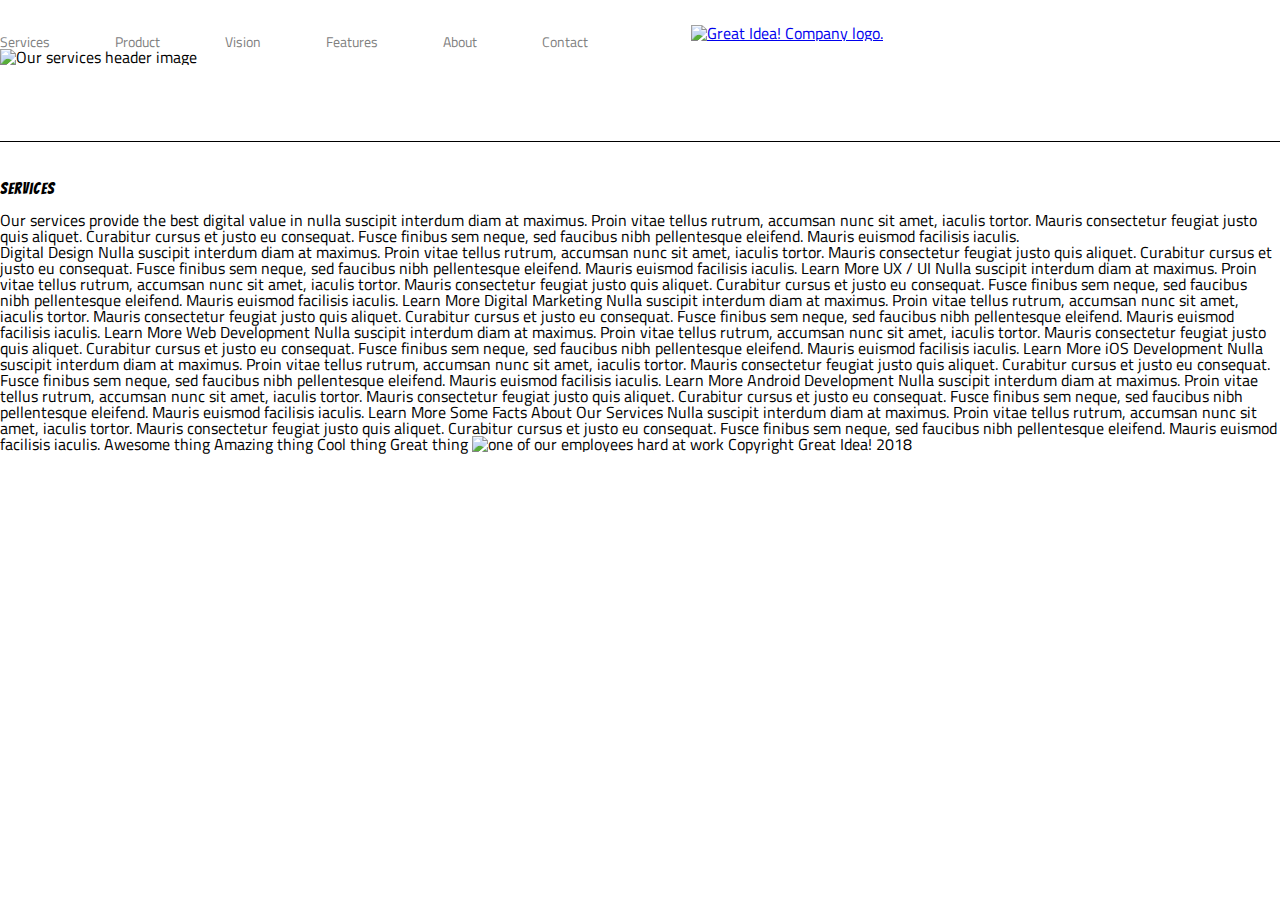
==== great-idea/services.html @ df61e32b "upload UI II project temporary work" ====
<!-- copy and paste your index.html page structure in here, markup the content provided after that -->
<!doctype html>

<html lang="en">
<head>
  <meta charset="utf-8">
  <title>Great Idea! - Services</title>
  <link href="https://fonts.googleapis.com/css?family=Bangers|Titillium+Web" rel="stylesheet">
  <link rel="stylesheet" href="css/index.css">
  <!--[if lt IE 9]>
    <script src="https://cdnjs.cloudflare.com/ajax/libs/html5shiv/3.7.3/html5shiv.js"></script>
  <![endif]-->
</head>
<body>
    <!-- Copy and paste your HTML from the first UI project here -->
    <div class="services">
      <header>
        <nav>
          <a href="services.html">Services</a>
          <a href="#">Product</a>
          <a href="#">Vision</a>
          <a href="#">Features</a>
          <a href="#">About</a>
          <a href="#">Contact</a>
        </nav>
          <a href="index.html"><img class="logo" src="img/logo.png" alt="Great Idea! Company logo."></a>
      </header>
      <img class="services-header-img" src="img/services-header.jpg" alt="Our services header image">
    <section class="main-content">
        <div class="services-intro">
            <h1>Services</h1>
            <p>Our services provide the best digital value in nulla suscipit interdum diam at maximus. Proin vitae tellus rutrum, accumsan nunc sit amet, iaculis tortor. Mauris consectetur feugiat justo quis aliquet. Curabitur cursus et justo eu consequat. Fusce finibus sem neque, sed faucibus nibh pellentesque eleifend. Mauris euismod facilisis iaculis.</p>

        </div>


Digital Design

Nulla suscipit interdum diam at maximus. Proin vitae tellus rutrum, accumsan nunc sit amet, iaculis tortor. Mauris consectetur feugiat justo quis aliquet. Curabitur cursus et justo eu consequat. Fusce finibus sem neque, sed faucibus nibh pellentesque
eleifend. Mauris euismod facilisis iaculis.

Learn More



UX / UI

Nulla suscipit interdum diam at maximus. Proin vitae tellus rutrum, accumsan nunc sit amet, iaculis tortor. Mauris consectetur feugiat justo quis aliquet. Curabitur cursus et justo eu consequat. Fusce finibus sem neque, sed faucibus nibh pellentesque
eleifend. Mauris euismod facilisis iaculis.

Learn More



Digital Marketing

Nulla suscipit interdum diam at maximus. Proin vitae tellus rutrum, accumsan nunc sit amet, iaculis tortor. Mauris consectetur feugiat justo quis aliquet. Curabitur cursus et justo eu consequat. Fusce finibus sem neque, sed faucibus nibh pellentesque
eleifend. Mauris euismod facilisis iaculis.

Learn More



Web Development

Nulla suscipit interdum diam at maximus. Proin vitae tellus rutrum, accumsan nunc sit amet, iaculis tortor. Mauris consectetur feugiat justo quis aliquet. Curabitur cursus et justo eu consequat. Fusce finibus sem neque, sed faucibus nibh pellentesque
eleifend. Mauris euismod facilisis iaculis.

Learn More



iOS Development

Nulla suscipit interdum diam at maximus. Proin vitae tellus rutrum, accumsan nunc sit amet, iaculis tortor. Mauris consectetur feugiat justo quis aliquet. Curabitur cursus et justo eu consequat. Fusce finibus sem neque, sed faucibus nibh pellentesque
eleifend. Mauris euismod facilisis iaculis.

Learn More



Android Development

Nulla suscipit interdum diam at maximus. Proin vitae tellus rutrum, accumsan nunc sit amet, iaculis tortor. Mauris consectetur feugiat justo quis aliquet. Curabitur cursus et justo eu consequat. Fusce finibus sem neque, sed faucibus nibh pellentesque
eleifend. Mauris euismod facilisis iaculis.

Learn More


Some Facts About Our Services

Nulla suscipit interdum diam at maximus. Proin vitae tellus rutrum, accumsan nunc sit amet, iaculis tortor. Mauris consectetur feugiat justo quis aliquet. Curabitur cursus et justo eu consequat. Fusce finibus sem neque, sed faucibus nibh pellentesque
eleifend. Mauris euismod facilisis iaculis.


Awesome thing
Amazing thing
Cool thing
Great thing

<img class="services-info-img" src="img/services-info.png" alt="one of our employees hard at work">

Copyright Great Idea! 2018
            </section>
    </div>
    </body>
</html>
---- great-idea/css/index.css ----
/* http://meyerweb.com/eric/tools/css/reset/ 
   v2.0 | 20110126
   License: none (public domain)
*/

html, body, div, span, applet, object, iframe,
h1, h2, h3, h4, h5, h6, p, blockquote, pre,
a, abbr, acronym, address, big, cite, code,
del, dfn, em, img, ins, kbd, q, s, samp,
small, strike, strong, sub, sup, tt, var,
b, u, i, center,
dl, dt, dd, ol, ul, li,
fieldset, form, label, legend,
table, caption, tbody, tfoot, thead, tr, th, td,
article, aside, canvas, details, embed, 
figure, figcaption, footer, header, hgroup, 
menu, nav, output, ruby, section, summary,
time, mark, audio, video {
	margin: 0;
	padding: 0;
	border: 0;
	font-size: 100%;
	font: inherit;
	vertical-align: baseline;
}
/* HTML5 display-role reset for older browsers */
article, aside, details, figcaption, figure, 
footer, header, hgroup, menu, nav, section {
	display: block;
}
body {
	line-height: 1;
}
ol, ul {
	list-style: none;
}
blockquote, q {
	quotes: none;
}
blockquote:before, blockquote:after,
q:before, q:after {
	content: '';
	content: none;
}
table {
	border-collapse: collapse;
	border-spacing: 0;
}

/* Set every element's box-sizing to border-box */
* {
    box-sizing: border-box;
}

html, body {
    height: 100%;
    font-family: 'Titillium Web', sans-serif;
}

h1, h2, h3, h4, h5 {
    font-family: 'Bangers', cursive;
    letter-spacing: 1px;
    margin-bottom: 15px;
}

/* Copy and paste your work from yesterday here and start to refactor into flexbox */

.container {
  width: 880px;
  /* TB LR */
  margin: 0 auto;
}

/* header */
header{
    display: flex;
}

header nav {
  display: flex;
  width: 691px;
    
  vertical-align: top;
  margin-top: 35px;
/*  border: 1px solid red;*/
}

header nav a {
  display: flex;
  margin-right: 65px;
  font-size: 14px;
  color: gray;
  text-decoration: none;
}

header nav a:hover {
  text-decoration: underline;
}

header nav a:first-child {
  margin-left: 0;
}

header nav a:last-child {
  margin-right: 0;
}

header .logo {
  display: flex;
  margin-top: 25px;
}

/* cta */
.cta {
    display:flex;
    width=100%;
    border:1px solid red;
    flex-direction:row;
    justify-content: space-between;`
}

.cta .cta-text {
/*  display: inline-block;*/
  vertical-align: top;
  font-size: 77px;
  margin-top: 120px;
  text-align: center;
  padding: 0px 90px;
}

.cta .cta-text button {
  background: white;
  vertical-align: top;
  margin-top: 6px;
  padding: 8px 44px;
  font-size: 17px;
  border: 1px solid black;
  cursor: pointer;
}

.cta .cta-text button:hover {
  background: black;
  color: white;
}

.cta img {
/*  display: inline-block;*/
  margin-top: 69px;
}

.main-content {
  border-top: 1px solid black;
  margin-top: 76px;
  padding-top: 39px;
}

.main-content .top-content {
  display: flex;
  flex-direction: row;
  justify-content: space-between;
/*  padding: 0 10px;*/
}

.main-content .top-content .text-content {
  width: 410px;
  display: flex;
  flex-direction: column;
  margin-right: 34px;
}

.main-content .top-content .text-content:last-child {
  margin-right: 0;
}

.main-content .middle-img {
  margin-top: 45px;
}

.main-content .bottom-content {
  display: flex;
  flex-direction: row;
  justify-content: space-between;

  margin-top: 37px;
/*  padding: 0 10px;
*/
}

.main-content .bottom-content .text-content {
  width: 275px;
  display: flex;
  flex-direction: column;
  margin-right: 12px;
}

.main-content .bottom-content .text-content:last-child {
  margin-right: 0;
}

.contact {
  margin-top: 57px;
  border-top: 1px solid black;
  padding: 39px 10px 0;
}

.contact p {
  margin: 20px 0;
}

footer {
  margin: 32px 0;
  text-align: center;
  font-size: 14px;
}
nav .nav-anchor {
    
}
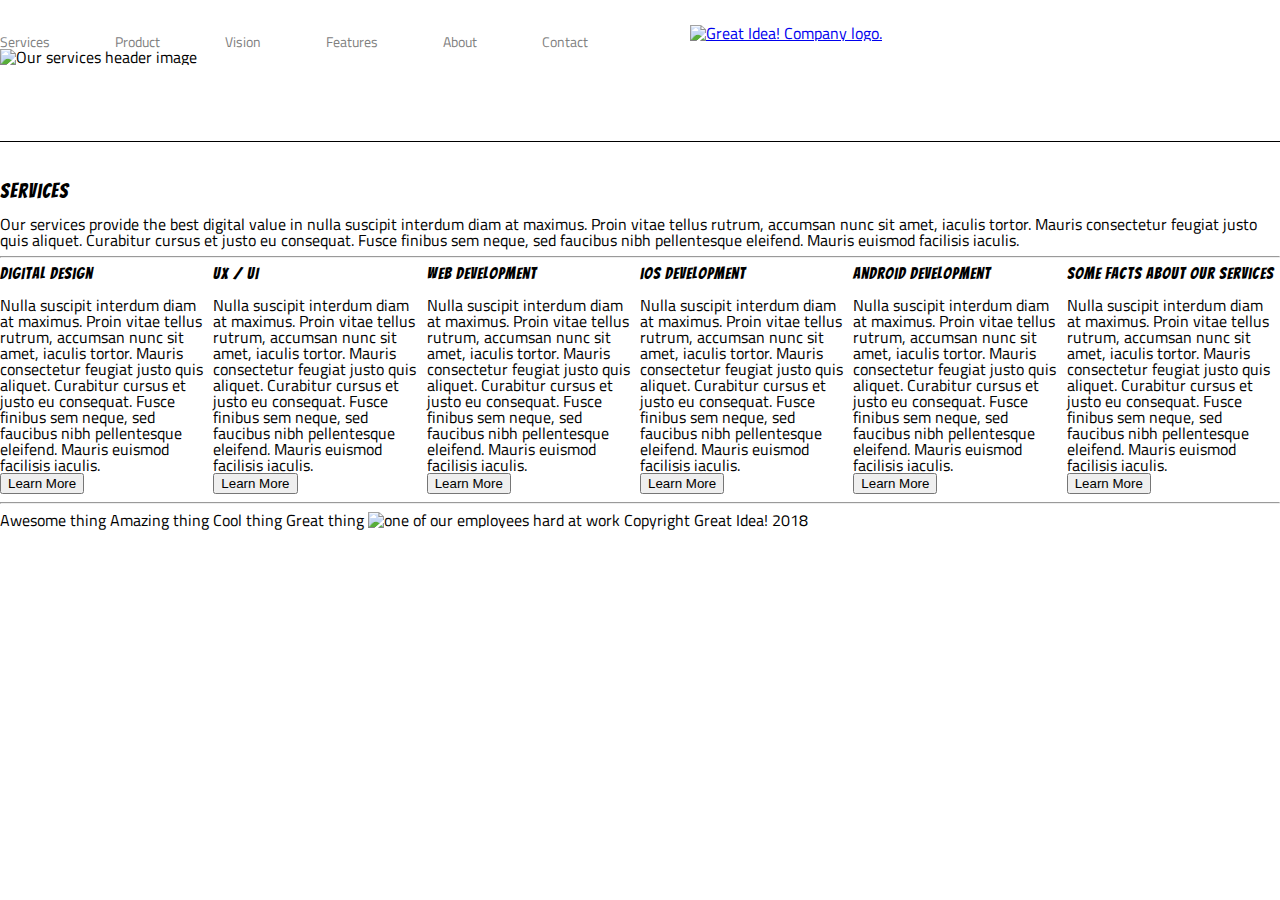
==== commit 0f5dff11: "update UI II prject files" ====
--- a/great-idea/services.html
+++ b/great-idea/services.html
@@ -27,71 +27,47 @@
           <a href="index.html"><img class="logo" src="img/logo.png" alt="Great Idea! Company logo."></a>
       </header>
       <img class="services-header-img" src="img/services-header.jpg" alt="Our services header image">
-    <section class="main-content">
+      <section class="main-content">
         <div class="services-intro">
             <h1>Services</h1>
             <p>Our services provide the best digital value in nulla suscipit interdum diam at maximus. Proin vitae tellus rutrum, accumsan nunc sit amet, iaculis tortor. Mauris consectetur feugiat justo quis aliquet. Curabitur cursus et justo eu consequat. Fusce finibus sem neque, sed faucibus nibh pellentesque eleifend. Mauris euismod facilisis iaculis.</p>
+        </div>
+        <hr>
+        <div class="service-type-container">
+            <div class="service-types">  
+                <h1>Digital Design</h1>
+                <p>Nulla suscipit interdum diam at maximus. Proin vitae tellus rutrum, accumsan nunc sit amet, iaculis tortor. Mauris consectetur feugiat justo quis aliquet. Curabitur cursus et justo eu consequat. Fusce finibus sem neque, sed faucibus nibh pellentesque eleifend. Mauris euismod facilisis iaculis.</p>
+                <button>Learn More</button>
+            </div>
+            <div class="service-types">  
+                <h1>UX / UI</h1>
+                <p>Nulla suscipit interdum diam at maximus. Proin vitae tellus rutrum, accumsan nunc sit amet, iaculis tortor. Mauris consectetur feugiat justo quis aliquet. Curabitur cursus et justo eu consequat. Fusce finibus sem neque, sed faucibus nibh pellentesque
+eleifend. Mauris euismod facilisis iaculis.</p>
+                <button>Learn More</button>
+            </div>
+            <div class="service-types">  
+                <h1>Web Development</h1>
+                <p>Nulla suscipit interdum diam at maximus. Proin vitae tellus rutrum, accumsan nunc sit amet, iaculis tortor. Mauris consectetur feugiat justo quis aliquet. Curabitur cursus et justo eu consequat. Fusce finibus sem neque, sed faucibus nibh pellentesque eleifend. Mauris euismod facilisis iaculis.</p>
+                <button>Learn More</button>
+            </div>
+            <div class="service-types">  
+                <h1>iOS Development</h1>
+                <p>Nulla suscipit interdum diam at maximus. Proin vitae tellus rutrum, accumsan nunc sit amet, iaculis tortor. Mauris consectetur feugiat justo quis aliquet. Curabitur cursus et justo eu consequat. Fusce finibus sem neque, sed faucibus nibh pellentesque eleifend. Mauris euismod facilisis iaculis.</p>
+                <button>Learn More</button>
+            </div>
+            <div class="service-types">  
+                <h1>Android Development</h1>
+                <p>Nulla suscipit interdum diam at maximus. Proin vitae tellus rutrum, accumsan nunc sit amet, iaculis tortor. Mauris consectetur feugiat justo quis aliquet. Curabitur cursus et justo eu consequat. Fusce finibus sem neque, sed faucibus nibh pellentesque eleifend. Mauris euismod facilisis iaculis.</p>
+                <button>Learn More</button>
+            </div>
+            <div class="service-types">  
+                <h1>Some Facts About Our Services</h1>
+                <p>Nulla suscipit interdum diam at maximus. Proin vitae tellus rutrum, accumsan nunc sit amet, iaculis tortor. Mauris consectetur feugiat justo quis aliquet. Curabitur cursus et justo eu consequat. Fusce finibus sem neque, sed faucibus nibh pellentesque eleifend. Mauris euismod facilisis iaculis.</p>
+                <button>Learn More</button> 
+            </div>
+        </div>
+        <hr>
 
-        </div>
-
-
-Digital Design
-
-Nulla suscipit interdum diam at maximus. Proin vitae tellus rutrum, accumsan nunc sit amet, iaculis tortor. Mauris consectetur feugiat justo quis aliquet. Curabitur cursus et justo eu consequat. Fusce finibus sem neque, sed faucibus nibh pellentesque
-eleifend. Mauris euismod facilisis iaculis.
-
-Learn More
-
-
-
-UX / UI
-
-Nulla suscipit interdum diam at maximus. Proin vitae tellus rutrum, accumsan nunc sit amet, iaculis tortor. Mauris consectetur feugiat justo quis aliquet. Curabitur cursus et justo eu consequat. Fusce finibus sem neque, sed faucibus nibh pellentesque
-eleifend. Mauris euismod facilisis iaculis.
-
-Learn More
-
-
-
-Digital Marketing
-
-Nulla suscipit interdum diam at maximus. Proin vitae tellus rutrum, accumsan nunc sit amet, iaculis tortor. Mauris consectetur feugiat justo quis aliquet. Curabitur cursus et justo eu consequat. Fusce finibus sem neque, sed faucibus nibh pellentesque
-eleifend. Mauris euismod facilisis iaculis.
-
-Learn More
-
-
-
-Web Development
-
-Nulla suscipit interdum diam at maximus. Proin vitae tellus rutrum, accumsan nunc sit amet, iaculis tortor. Mauris consectetur feugiat justo quis aliquet. Curabitur cursus et justo eu consequat. Fusce finibus sem neque, sed faucibus nibh pellentesque
-eleifend. Mauris euismod facilisis iaculis.
-
-Learn More
-
-
-
-iOS Development
-
-Nulla suscipit interdum diam at maximus. Proin vitae tellus rutrum, accumsan nunc sit amet, iaculis tortor. Mauris consectetur feugiat justo quis aliquet. Curabitur cursus et justo eu consequat. Fusce finibus sem neque, sed faucibus nibh pellentesque
-eleifend. Mauris euismod facilisis iaculis.
-
-Learn More
-
-
-
-Android Development
-
-Nulla suscipit interdum diam at maximus. Proin vitae tellus rutrum, accumsan nunc sit amet, iaculis tortor. Mauris consectetur feugiat justo quis aliquet. Curabitur cursus et justo eu consequat. Fusce finibus sem neque, sed faucibus nibh pellentesque
-eleifend. Mauris euismod facilisis iaculis.
-
-Learn More
-
-
-Some Facts About Our Services
-
-Nulla suscipit interdum diam at maximus. Proin vitae tellus rutrum, accumsan nunc sit amet, iaculis tortor. Mauris consectetur feugiat justo quis aliquet. Curabitur cursus et justo eu consequat. Fusce finibus sem neque, sed faucibus nibh pellentesque
-eleifend. Mauris euismod facilisis iaculis.
 
 
 Awesome thing
@@ -102,6 +78,7 @@
 <img class="services-info-img" src="img/services-info.png" alt="one of our employees hard at work">
 
 Copyright Great Idea! 2018
+          
             </section>
     </div>
     </body>
--- a/great-idea/css/index.css
+++ b/great-idea/css/index.css
@@ -78,7 +78,7 @@
 
 header nav {
   display: flex;
-  width: 691px;
+  width: 690px;
     
   vertical-align: top;
   margin-top: 35px;
@@ -113,14 +113,11 @@
 /* cta */
 .cta {
     display:flex;
-    width=100%;
-    border:1px solid red;
-    flex-direction:row;
-    justify-content: space-between;`
+    flex-direction: row;
 }
 
 .cta .cta-text {
-/*  display: inline-block;*/
+/*    display: flex;*/
   vertical-align: top;
   font-size: 77px;
   margin-top: 120px;
@@ -144,21 +141,22 @@
 }
 
 .cta img {
-/*  display: inline-block;*/
+  display: flex;
   margin-top: 69px;
 }
 
 .main-content {
   border-top: 1px solid black;
+    
   margin-top: 76px;
   padding-top: 39px;
 }
 
 .main-content .top-content {
+/*  padding: 0 10px;*/
   display: flex;
   flex-direction: row;
   justify-content: space-between;
-/*  padding: 0 10px;*/
 }
 
 .main-content .top-content .text-content {
@@ -177,20 +175,19 @@
 }
 
 .main-content .bottom-content {
-  display: flex;
-  flex-direction: row;
+  margin-top: 37px;
+  padding: 0 10px;
+    display: flex;
+    flex-direction: row;
   justify-content: space-between;
-
-  margin-top: 37px;
-/*  padding: 0 10px;
-*/
 }
 
 .main-content .bottom-content .text-content {
   width: 275px;
   display: flex;
+  margin-right: 12px;
   flex-direction: column;
-  margin-right: 12px;
+/*  justify-content: space-between;*/
 }
 
 .main-content .bottom-content .text-content:last-child {
@@ -212,6 +209,23 @@
   text-align: center;
   font-size: 14px;
 }
-nav .nav-anchor {
+.services .main-content .services-intro{
+    display:flex;
+/*    border:1px solid red;*/
+    flex-direction:column;
+}
+.services .main-content .services-intro h1 {
+    font-size: 20px;
+}
+.services .service-type-container {
+    display:flex;
+    align-content:center;
+/*    border: 1px solid red;*/
+    flex-flow: row, wrap;
+}
+.services .service-type-container .service-types {
+/*    display:flex;*/
+    width: 600px;
+/*    border: 1px solid blue;*/
     
 }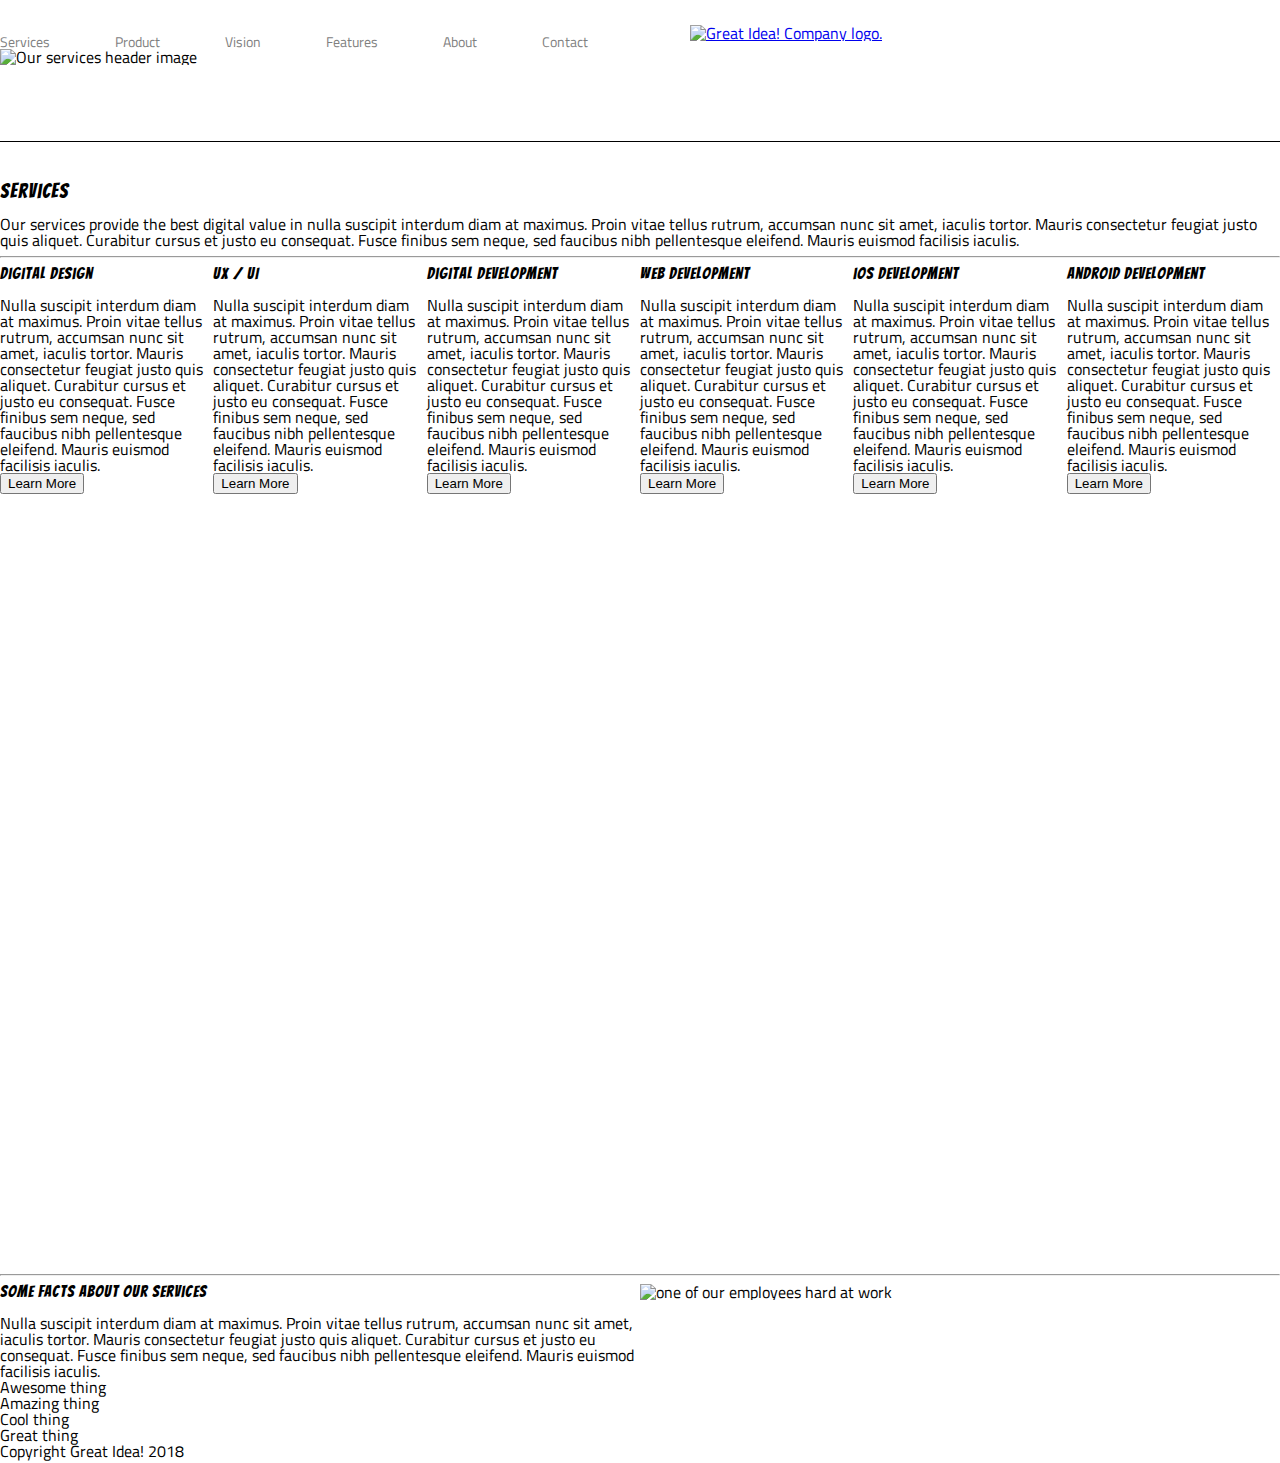
==== commit b0bf7a72: "update project UI II project" ====
--- a/great-idea/services.html
+++ b/great-idea/services.html
@@ -46,6 +46,11 @@
                 <button>Learn More</button>
             </div>
             <div class="service-types">  
+                <h1>Digital Development</h1>
+                <p>Nulla suscipit interdum diam at maximus. Proin vitae tellus rutrum, accumsan nunc sit amet, iaculis tortor. Mauris consectetur feugiat justo quis aliquet. Curabitur cursus et justo eu consequat. Fusce finibus sem neque, sed faucibus nibh pellentesque eleifend. Mauris euismod facilisis iaculis.</p>
+                <button>Learn More</button>
+            </div>
+            <div class="service-types">  
                 <h1>Web Development</h1>
                 <p>Nulla suscipit interdum diam at maximus. Proin vitae tellus rutrum, accumsan nunc sit amet, iaculis tortor. Mauris consectetur feugiat justo quis aliquet. Curabitur cursus et justo eu consequat. Fusce finibus sem neque, sed faucibus nibh pellentesque eleifend. Mauris euismod facilisis iaculis.</p>
                 <button>Learn More</button>
@@ -58,24 +63,25 @@
             <div class="service-types">  
                 <h1>Android Development</h1>
                 <p>Nulla suscipit interdum diam at maximus. Proin vitae tellus rutrum, accumsan nunc sit amet, iaculis tortor. Mauris consectetur feugiat justo quis aliquet. Curabitur cursus et justo eu consequat. Fusce finibus sem neque, sed faucibus nibh pellentesque eleifend. Mauris euismod facilisis iaculis.</p>
-                <button>Learn More</button>
-            </div>
-            <div class="service-types">  
-                <h1>Some Facts About Our Services</h1>
-                <p>Nulla suscipit interdum diam at maximus. Proin vitae tellus rutrum, accumsan nunc sit amet, iaculis tortor. Mauris consectetur feugiat justo quis aliquet. Curabitur cursus et justo eu consequat. Fusce finibus sem neque, sed faucibus nibh pellentesque eleifend. Mauris euismod facilisis iaculis.</p>
                 <button>Learn More</button> 
             </div>
         </div>
         <hr>
+        <div class="bottom">
+            <div class="bottom-text">
+                <h1>Some Facts About Our Services</h1>
+                <p>Nulla suscipit interdum diam at maximus. Proin vitae tellus rutrum, accumsan nunc sit amet, iaculis tortor. Mauris consectetur feugiat justo quis aliquet. Curabitur cursus et justo eu consequat. Fusce finibus sem neque, sed faucibus nibh pellentesque eleifend. Mauris euismod facilisis iaculis.</p>
+                <ul style="list-style-type:square">
+                    <li>Awesome thing</li>
+                    <li>Amazing thing</li>
+                    <li>Cool thing</li>
+                    <li>Great thing</li>
+                </ul>
+            </div>
+            <img class="services-info-img" src="img/services-info.png" alt="one of our employees hard at work">
+        </div>
 
 
-
-Awesome thing
-Amazing thing
-Cool thing
-Great thing
-
-<img class="services-info-img" src="img/services-info.png" alt="one of our employees hard at work">
 
 Copyright Great Idea! 2018
           
--- a/great-idea/css/index.css
+++ b/great-idea/css/index.css
@@ -222,10 +222,24 @@
     align-content:center;
 /*    border: 1px solid red;*/
     flex-flow: row, wrap;
+    height: 1000px;
+    
 }
 .services .service-type-container .service-types {
 /*    display:flex;*/
-    width: 600px;
+    width: 500px;
 /*    border: 1px solid blue;*/
     
+}
+.services .bottom {
+/*    border:1px solid red;   */
+    display:flex;
+    flex-direction: row;
+}
+.services .bottom .bottom-text {
+    width:50%;
+}
+.services .bottom .services-info-img {
+    width:50%;
+    height:100%;
 }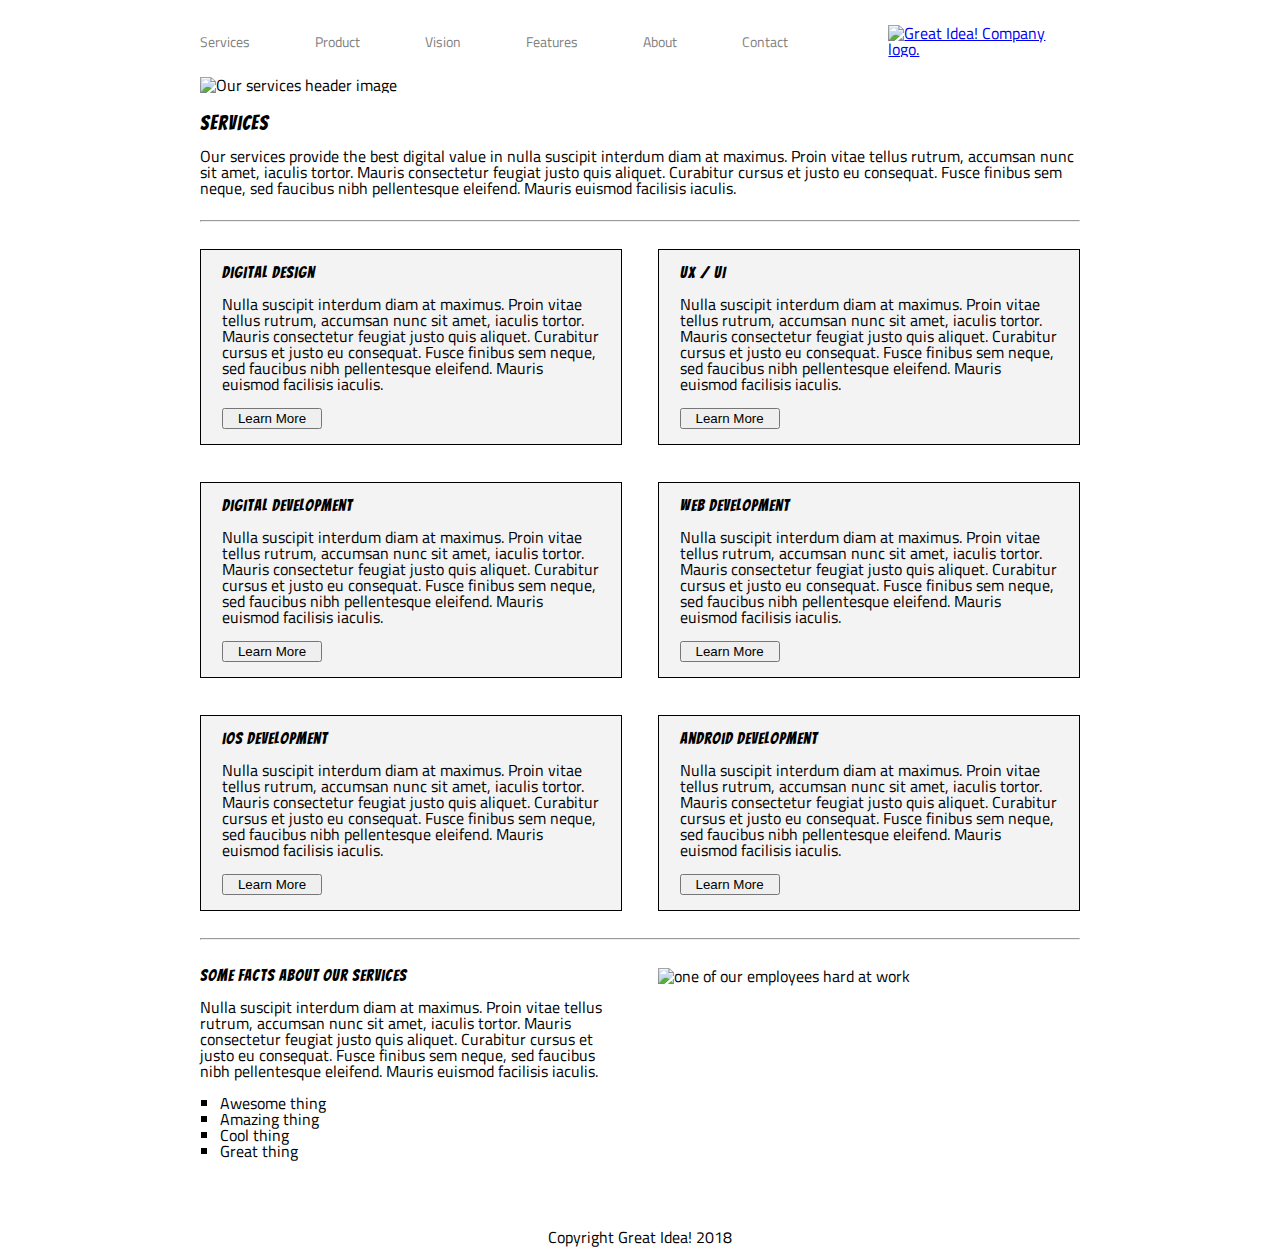
==== commit 2d37bd88: "update UI Flexbox project" ====
--- a/great-idea/services.html
+++ b/great-idea/services.html
@@ -25,67 +25,76 @@
           <a href="#">Contact</a>
         </nav>
           <a href="index.html"><img class="logo" src="img/logo.png" alt="Great Idea! Company logo."></a>
-      </header>
-      <img class="services-header-img" src="img/services-header.jpg" alt="Our services header image">
+      </header>      
+      <img class="services-header-img" src="img/services-header.jpg" alt="Our services header image"><br><br>
       <section class="main-content">
         <div class="services-intro">
             <h1>Services</h1>
             <p>Our services provide the best digital value in nulla suscipit interdum diam at maximus. Proin vitae tellus rutrum, accumsan nunc sit amet, iaculis tortor. Mauris consectetur feugiat justo quis aliquet. Curabitur cursus et justo eu consequat. Fusce finibus sem neque, sed faucibus nibh pellentesque eleifend. Mauris euismod facilisis iaculis.</p>
-        </div>
+        </div><br>
         <hr>
         <div class="service-type-container">
-            <div class="service-types">  
-                <h1>Digital Design</h1>
-                <p>Nulla suscipit interdum diam at maximus. Proin vitae tellus rutrum, accumsan nunc sit amet, iaculis tortor. Mauris consectetur feugiat justo quis aliquet. Curabitur cursus et justo eu consequat. Fusce finibus sem neque, sed faucibus nibh pellentesque eleifend. Mauris euismod facilisis iaculis.</p>
-                <button>Learn More</button>
+            <div class="service-type-box">
+                <div class="service-types">  
+                    <h1>Digital Design</h1>
+                    <p>Nulla suscipit interdum diam at maximus. Proin vitae tellus rutrum, accumsan nunc sit amet, iaculis tortor. Mauris consectetur feugiat justo quis aliquet. Curabitur cursus et justo eu consequat. Fusce finibus sem neque, sed faucibus nibh pellentesque eleifend. Mauris euismod facilisis iaculis.</p><br>
+                    <button>Learn More</button>
+                </div>
             </div>
-            <div class="service-types">  
-                <h1>UX / UI</h1>
-                <p>Nulla suscipit interdum diam at maximus. Proin vitae tellus rutrum, accumsan nunc sit amet, iaculis tortor. Mauris consectetur feugiat justo quis aliquet. Curabitur cursus et justo eu consequat. Fusce finibus sem neque, sed faucibus nibh pellentesque
-eleifend. Mauris euismod facilisis iaculis.</p>
-                <button>Learn More</button>
+            <div class="service-type-box">
+                <div class="service-types">  
+                    <h1>UX / UI</h1>
+                    <p>Nulla suscipit interdum diam at maximus. Proin vitae tellus rutrum, accumsan nunc sit amet, iaculis tortor. Mauris consectetur feugiat justo quis aliquet. Curabitur cursus et justo eu consequat. Fusce finibus sem neque, sed faucibus nibh pellentesque eleifend. Mauris euismod facilisis iaculis.</p><br>
+                    <button>Learn More</button>
+                </div>
             </div>
-            <div class="service-types">  
-                <h1>Digital Development</h1>
-                <p>Nulla suscipit interdum diam at maximus. Proin vitae tellus rutrum, accumsan nunc sit amet, iaculis tortor. Mauris consectetur feugiat justo quis aliquet. Curabitur cursus et justo eu consequat. Fusce finibus sem neque, sed faucibus nibh pellentesque eleifend. Mauris euismod facilisis iaculis.</p>
-                <button>Learn More</button>
+            <div class="service-type-box">
+                <div class="service-types">  
+                    <h1>Digital Development</h1>
+                    <p>Nulla suscipit interdum diam at maximus. Proin vitae tellus rutrum, accumsan nunc sit amet, iaculis tortor. Mauris consectetur feugiat justo quis aliquet. Curabitur cursus et justo eu consequat. Fusce finibus sem neque, sed faucibus nibh pellentesque eleifend. Mauris euismod facilisis iaculis.</p><br>
+                    <button>Learn More</button>
+                </div>
             </div>
-            <div class="service-types">  
-                <h1>Web Development</h1>
-                <p>Nulla suscipit interdum diam at maximus. Proin vitae tellus rutrum, accumsan nunc sit amet, iaculis tortor. Mauris consectetur feugiat justo quis aliquet. Curabitur cursus et justo eu consequat. Fusce finibus sem neque, sed faucibus nibh pellentesque eleifend. Mauris euismod facilisis iaculis.</p>
-                <button>Learn More</button>
+            <div class="service-type-box">
+                <div class="service-types">  
+                    <h1>Web Development</h1>
+                    <p>Nulla suscipit interdum diam at maximus. Proin vitae tellus rutrum, accumsan nunc sit amet, iaculis tortor. Mauris consectetur feugiat justo quis aliquet. Curabitur cursus et justo eu consequat. Fusce finibus sem neque, sed faucibus nibh pellentesque eleifend. Mauris euismod facilisis iaculis.</p><br>
+                    <button>Learn More</button>
+                </div>
             </div>
-            <div class="service-types">  
-                <h1>iOS Development</h1>
-                <p>Nulla suscipit interdum diam at maximus. Proin vitae tellus rutrum, accumsan nunc sit amet, iaculis tortor. Mauris consectetur feugiat justo quis aliquet. Curabitur cursus et justo eu consequat. Fusce finibus sem neque, sed faucibus nibh pellentesque eleifend. Mauris euismod facilisis iaculis.</p>
-                <button>Learn More</button>
+            <div class="service-type-box">
+                <div class="service-types">  
+                    <h1>iOS Development</h1>
+                    <p>Nulla suscipit interdum diam at maximus. Proin vitae tellus rutrum, accumsan nunc sit amet, iaculis tortor. Mauris consectetur feugiat justo quis aliquet. Curabitur cursus et justo eu consequat. Fusce finibus sem neque, sed faucibus nibh pellentesque eleifend. Mauris euismod facilisis iaculis.</p><br>
+                    <button>Learn More</button>
+                </div>
             </div>
-            <div class="service-types">  
-                <h1>Android Development</h1>
-                <p>Nulla suscipit interdum diam at maximus. Proin vitae tellus rutrum, accumsan nunc sit amet, iaculis tortor. Mauris consectetur feugiat justo quis aliquet. Curabitur cursus et justo eu consequat. Fusce finibus sem neque, sed faucibus nibh pellentesque eleifend. Mauris euismod facilisis iaculis.</p>
-                <button>Learn More</button> 
+            <div class="service-type-box">
+                <div class="service-types">  
+                    <h1>Android Development</h1>
+                    <p>Nulla suscipit interdum diam at maximus. Proin vitae tellus rutrum, accumsan nunc sit amet, iaculis tortor. Mauris consectetur feugiat justo quis aliquet. Curabitur cursus et justo eu consequat. Fusce finibus sem neque, sed faucibus nibh pellentesque eleifend. Mauris euismod facilisis iaculis.</p><br>
+                    <button>Learn More</button> 
+                </div>
             </div>
         </div>
         <hr>
-        <div class="bottom">
-            <div class="bottom-text">
-                <h1>Some Facts About Our Services</h1>
-                <p>Nulla suscipit interdum diam at maximus. Proin vitae tellus rutrum, accumsan nunc sit amet, iaculis tortor. Mauris consectetur feugiat justo quis aliquet. Curabitur cursus et justo eu consequat. Fusce finibus sem neque, sed faucibus nibh pellentesque eleifend. Mauris euismod facilisis iaculis.</p>
-                <ul style="list-style-type:square">
-                    <li>Awesome thing</li>
-                    <li>Amazing thing</li>
-                    <li>Cool thing</li>
-                    <li>Great thing</li>
-                </ul>
-            </div>
-            <img class="services-info-img" src="img/services-info.png" alt="one of our employees hard at work">
+      </section>
+      <div class="bottom">
+        <div class="bottom-text">
+            <h1>Some Facts About Our Services</h1>
+            <p>Nulla suscipit interdum diam at maximus. Proin vitae tellus rutrum, accumsan nunc sit amet, iaculis tortor. Mauris consectetur feugiat justo quis aliquet. Curabitur cursus et justo eu consequat. Fusce finibus sem neque, sed faucibus nibh pellentesque eleifend. Mauris euismod facilisis iaculis.</p><br>
+            <ul class= "fact-list" style="list-style-type:square">
+                <li>Awesome thing</li>
+                <li>Amazing thing</li>
+                <li>Cool thing</li>
+                <li>Great thing</li>
+            </ul>                
         </div>
-
-
-
-Copyright Great Idea! 2018
-          
-            </section>
+        <img class="services-info-img" src="img/services-info.png" alt="one of our employees hard at work">        
+      </div>
+      <div class="footer">
+        <p style="text-align:center">Copyright Great Idea! 2018</p>
+      </div>
     </div>
-    </body>
+</body>
 </html>
--- a/great-idea/css/index.css
+++ b/great-idea/css/index.css
@@ -69,6 +69,7 @@
   width: 880px;
   /* TB LR */
   margin: 0 auto;
+/*    border:1px solid blue;*/
 }
 
 /* header */
@@ -130,6 +131,8 @@
   vertical-align: top;
   margin-top: 6px;
   padding: 8px 44px;
+  width:auto;
+/*  width: 50px;*/
   font-size: 17px;
   border: 1px solid black;
   cursor: pointer;
@@ -146,8 +149,7 @@
 }
 
 .main-content {
-  border-top: 1px solid black;
-    
+/*  border-top: 1px solid black;*/
   margin-top: 76px;
   padding-top: 39px;
 }
@@ -209,6 +211,16 @@
   text-align: center;
   font-size: 14px;
 }
+.services-header-img {
+    margin: 20px 0 0 0;
+    /*    border: 1px solid red;*/
+}
+.services .main-content {
+    margin: 20px 0;
+    padding: 0 0 0 0;
+/*    border: 1px solid blue;*/
+}
+
 .services .main-content .services-intro{
     display:flex;
 /*    border:1px solid red;*/
@@ -217,29 +229,67 @@
 .services .main-content .services-intro h1 {
     font-size: 20px;
 }
+.services {
+    display: flex;
+    flex-wrap: wrap;
+    width: 880px;
+    margin: 0 auto;
+/*    border:1px solid blue;*/
+
+}
 .services .service-type-container {
     display:flex;
-    align-content:center;
+    width: 100%;
+    align-content:space-around;
+    justify-content: space-between;
 /*    border: 1px solid red;*/
-    flex-flow: row, wrap;
-    height: 1000px;
-    
-}
-.services .service-type-container .service-types {
-/*    display:flex;*/
-    width: 500px;
-/*    border: 1px solid blue;*/
-    
+    flex-flow: row wrap;
+    height: 700px;
+}
+.services .service-type-container .service-type-box {
+    display:flex;
+    flex-direction: column;
+    justify-content: center;
+    align-content: space-around;
+    width: 48%;
+    height: 28%;
+    border: 1px solid black;
+    background-color: #F4F3F4;
+}
+.services .service-type-container .service-type-box .service-types {
+    display:flex;
+    flex-direction: column;
+    justify-content: center;
+    margin: 10px;
+    width: 90%;
+    height: 90%;
+    margin:auto;
+}
+button {
+    width:100px;
 }
 .services .bottom {
 /*    border:1px solid red;   */
     display:flex;
+    justify-content: space-between;
     flex-direction: row;
+    justify-content: 
 }
 .services .bottom .bottom-text {
-    width:50%;
+    width:48%;
 }
 .services .bottom .services-info-img {
-    width:50%;
+    width:48%;
     height:100%;
-}+}
+.fact-list {
+    margin: 0 0 0 20px;
+}
+.services .footer {
+    margin:70px 0 0 0;
+    width:880px;
+    display: flex;
+    justify-content: center;
+}
+
+
